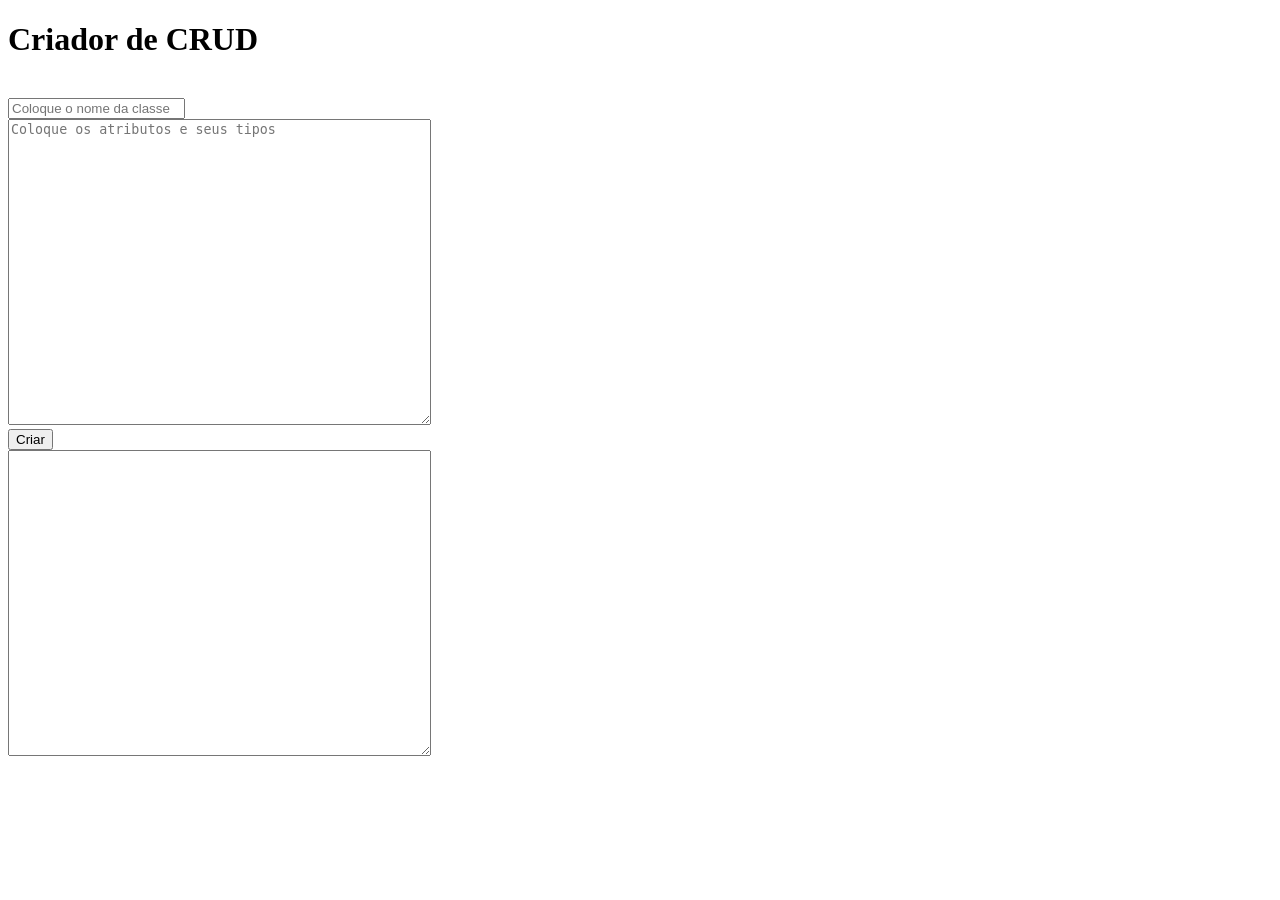
==== CRUDCreator.html @ 445080f7 "2026" ====
<!DOCTYPE html>
<html lang='pt-BR'>

<head>
    <meta charset='UTF-8'>
    <meta name='viewport' content='width=device-width, initial-scale=1.0'>
    <title>CRUD Creator</title>
</head>

<body>
    <h1>Criador de CRUD</h1><br>
    <input type='text' id='nomeClasse' placeholder='Coloque o nome da classe'><br>
    <textarea cols='50' rows='20' type='text' id='inputAtributos'
        placeholder='Coloque os atributos e seus tipos'></textarea><br>
    <button onclick='criar()'>Criar</button><br>
    <textarea cols='50' rows='20' type='text' id='saida' readonly='true'></textarea>
    <script>
        function criar() {
            let nome = document.getElementById('nomeClasse').value;
            let atributos = document.getElementById('inputAtributos').value.split('\n');
            for (let i = 0; i < atributos.length; i++) {
                atributos[i] = atributos[i].split(';');
            }
            let referencial = atributos[0][1];
            let string = "<!DOCTYPE html>\n" +
                "<html lang='en'>\n" +
                "<head>\n" +
                "<meta charset='UTF-8'>\n" +
                "<meta name='viewport' content='width=device-width, initial-scale=1.0'>\n" +
                "<title>CRUD " + nome + "</title>\n" +
                "</head>\n" +
                "<body>\n" +
                "<label for='inputReferencia'>"+atributos[0][1]+":(É invariavel, se errar, exclua e crie outro elemento)</label> <br>\n";
if(atributos[0][0]=="number"){
    string+="<input type='number' id='inputReferencia'>\n"
}else if(atributos[0][0]=="text"){
   string+="<input type='text' id='inputReferencia'>\n" 
} else{
                alert("erro, coloque number ou text para o referencial")
                return
}
string+="<input type='button' value='Procure' id='btProcure' onclick='procure()' style='display:inline;'>\n" +
                "<input type='button' value='Inserir' id='btInserir' onclick='inserir()' style='display:none;'>\n" +
                "<input type='button' value='Alterar' id='btAlterar' onclick='alterar()' style='display:none;'>\n" +
                "<input type='button' value='Excluir' id='btExcluir' onclick='excluir()' style='display:none;'>\n" +
                "<input type = 'button' value = 'Voltar' id = 'btVoltar' onclick = 'voltar()' style = 'display:none;' >\n" +

                "<br><br>\n" +

                "<label for='input"

            for (let i = 1; i < atributos.length - 1; i++) {
                string += atributos[i][1] + "'>" + atributos[i][1] + ":</label>\n" +
                    "<input type='" + atributos[i][0] + "' id='input" + atributos[i][1] + "' readonly='true'>\n" +
                    "<br>\n" +
                    "<label for='input"
            }

            string += atributos[atributos.length - 1][1] + "'>" + atributos[atributos.length - 1][1] + ":</label>\n" +
                "<input type='" + atributos[atributos.length - 1][0] + "' id='input" + atributos[atributos.length - 1][1] + "' readonly='true'>\n" +
                "<br>\n" +
                "<br><br>\n" +
                "<div id='divAviso' style='background-color: antiquewhite;'></div>\n" +
                "<br>\n" +
                "<input type='button' value='Salvar' id='btSalvar' onclick='salvar()' style='display:none;'>\n" +
                "<input type='button' value='Cancelar' id='btCancelar' onclick='cancelarOperacao()' style='display:none;'>\n" +
                "<br><br>\n" +

                "<div id='outputSaida' style='background-color: aqua;'>...</div>\n" +

                "<script>\n" +
                "class " + nome + "{\n" +
                "constructor(";
            for (let i = 0; i < atributos.length - 1; i++) {
                string += atributos[i][1] + ", ";
            }
            string += atributos[atributos.length - 1][1] + "){\n";
            for (let i = 0; i < atributos.length; i++) {
                string += "this." + atributos[i][1] + " = " + atributos[i][1] + ";\n";
            }
            string += "}\n" +
                "}\n" +
                "<\/script>\n" +
                "<script>\n" +
                "let lista = [];\n" +
                "let alterado = null;\n" +


                "function procure() {\n";
            if (atributos[0][0] == "number") {
                string += "let " + referencial + " = parseFloat(document.getElementById('inputReferencia').value);\n"
            } else if (atributos[0][0] == "text") {
                string += "let " + referencial + " = document.getElementById('inputReferencia').value;\n"
            } else {
                alert("erro, coloque number ou strings para o referencial");
                return
            }
            string += "let item = null;\n" +
                "if ("
            if (atributos[0][0] == "number") {
                string += "isNaN(" + referencial + ")) {\n"
            } else if (atributos[0][0] == "text") {
                string += referencial + " == '') {\n"
            }
            string += "alert('coloque uma referencia');\n" +
                "return\n" +
                "}\n" +
                "document.getElementById('inputReferencia').readOnly = true;\n" +
                "for (let i = 0; i < lista.length; i++) {\n" +
                "if (lista[i]." + referencial + " == " + referencial + ") {\n" +
                "item = lista[i];\n";
            for (let i = 1; i < atributos.length; i++) {
                string += "document.getElementById('input" + atributos[i][1] + "').value = item." + atributos[i][1] + ";\n";
            }

            string += "document.getElementById('divAviso').innerHTML = 'Produto encontrado, clique Alterar para alterar';\n" +
                "document.getElementById('btAlterar').style.display = 'inline';\n" +
                "document.getElementById('btExcluir').style.display = 'inline';\n" +
                "break\n" +
                "}\n" +

                "}\n" +
                "if (item == null) {\n" +
                "document.getElementById('divAviso').innerHTML = 'Produto nao encontrado, clique inserir para adicionar';\n" +
                "document.getElementById('btInserir').style.display = 'inline';\n" +

                "}\n" +

                "item = null;\n" +
                "document.getElementById('btProcure').style.display = 'none';\n";
            for (let i = 1; i < atributos.length; i++) {
                string += "document.getElementById('input" + atributos[i][1] + "').readOnly = false;\n";
            }
            string += "document.getElementById('btVoltar').style.display = 'inline';\n" +


                "}\n" +

                "function inserir() {\n" +
                "let referencial = document.getElementById('inputReferencia').value;\n";



            for (let i = 1; i < atributos.length; i++) {
                if (atributos[i][0] == "number") {
                    string += "let a" + i + "C = parseFloat(document.getElementById('input" + atributos[i][1] + "').value);\n"
                } else if (atributos[i][0] == "text") {
                    string += "let a" + i + "C = document.getElementById('input" + atributos[i][1] + "').value;\n"
                } else {
                    alert("erro, coloque number ou text todos os atributos");
                    return
                }
            }
            string += "if ("
            if (atributos[0][0] == "number") {
                string += " isNaN(referencial) ||"
            } else if (atributos[0][0] == "text") {
                string += " referencial == '' ||"
            } else {
                alert("erro, coloque number ou text para o referencial")
                return
            }
            for (let i = 1; i < atributos.length - 1; i++) {
                if (atributos[i][0] == "number") {
                    string += " isNaN(a" + i + "C) ||"
                } else if (atributos[i][0] == "text") {
                    string += " a" + i + "C == '' ||"
                } else {
                    alert("erro, coloque tipo para todos os paramentros")
                    return
                }
            }
            if (atributos[atributos.length - 1][0] == "number") {
                string += " isNaN(a" + (atributos.length - 1) + "C)){\n"
            } else if (atributos[atributos.length - 1][0] == "text") {
                string += " a" + (atributos.length - 1) + "C == ''){\n"
            } else {
                alert("erro, coloque tipo para todos os paramentros")
                return
            }
            string += "alert('insira todos os parametros');\n" +
                "return\n" +
                "}\n" +
                "fInserir(referencial,"
            for (let i = 1; i < atributos.length; i++) {
                string += " a" + i + "C,"
            }
            string += " lista)\n" +
                "document.getElementById('divAviso').innerHTML = 'Produto adicionado';\n" +
                "exibirLista(lista);\n" +
                "zerar();\n" +
                "document.getElementById('btVoltar').style.display = 'none';\n" +

                "}\n" +
                "function fInserir(referencial,"
            for (let i = 1; i < atributos.length; i++) {
                string += " a" + i + "C,"
            }
            string += " lista) {\n" +
                "let itens = new " + nome + "(referencial,"
            for (let i = 1; i < atributos.length; i++) {
                string += " a" + i + "C,"
            }
            string += ");\n" +
                "lista.push(itens);\n" +

                "}\n" +

                "function exibirLista(lista) {\n" +
                "let string = '';\n" +
                "document.getElementById('outputSaida').innerHTML = '';\n" +
                "for (let i = 0; i < lista.length; i++) {\n" +
                "string += lista[i]." + referencial + " + ' // ' + ";
            for (let i = 1; i < atributos.length; i++) {
                string += " lista[i]." + atributos[i][1] + " + ' ' +"
            }
            string += "'<br>'; \n" +
                "}\n" +
                "document.getElementById('outputSaida').innerHTML = string;\n" +
                "}\n" +

                "function alterar() {\n" +
                "let referencial = document.getElementById('inputReferencia').value;\n"
            for (let i = 1; i < atributos.length; i++) {
                if (atributos[i][0] == "number") {
                    string += "let a" + i + "C = parseFloat(document.getElementById('input" + atributos[i][1] + "').value);\n"
                } else if (atributos[i][0] == "text") {
                    string += "let a" + i + "C = document.getElementById('input" + atributos[i][1] + "').value;\n"
                } else {
                    alert("erro, coloque number ou strings todos os atributos");
                    return
                }
            }
            string += "if("
            for (let i = 1; i < atributos.length - 1; i++) {
                if (atributos[i][0] == "number") {
                    string += " isNaN(a" + i + "C) ||"
                } else if (atributos[i][0] == "text") {
                    string += " a" + i + "C == '' ||"
                } else {
                    alert("erro, coloque tipo para todos os paramentros")
                    return
                }
            }
            if (atributos[atributos.length - 1][0] == "number") {
                string += " isNaN(a" + (atributos.length - 1) + "C) ) {\n";
            } else if (atributos[atributos.length - 1][0] == "text") {
                string += " a" + (atributos.length - 1) + "C == '') {\n";
            } else {
                alert("erro, coloque tipo para todos os paramentros")
                return
            }
            string += "alert('insira todos os parametros');\n" +
                "return\n" +
                "}\n" +
                "for (let i = 0; i < lista.length; i++) {\n" +
                "if (referencial == lista[i]." + referencial + ") {\n" +
                "let itemQuestao = lista[i];\n"
            for (let i = 1; i < atributos.length; i++) {
                string += "itemQuestao." + atributos[i][1] + " = a" + i + "C;\n";
            }

            string += "break\n" +
                "}\n" +
                "}\n" +
                "exibirLista(lista);\n" +
                "zerar();\n" +
                "document.getElementById('btVoltar').style.display = 'none';\n" +
                "document.getElementById('divAviso').innerHTML = 'Produto Alterado';\n" +

                "}\n" +

                "function zerar() {\n";
            for (let i = 1; i < atributos.length; i++) {
                string += "document.getElementById('input" + atributos[i][1] + "').readOnly = true;\n" +
                    "document.getElementById('input" + atributos[i][1] + "').value = '';\n";
            }


            string += "document.getElementById('inputReferencia').readOnly = false;\n" +
                "document.getElementById('inputReferencia').value = '';\n" +
                "document.getElementById('btProcure').style.display = 'inline';\n" +
                "document.getElementById('btExcluir').style.display = 'none';\n" +
                "document.getElementById('btAlterar').style.display = 'none';\n" +
                "document.getElementById('btInserir').style.display = 'none';\n" +


                "}\n" +

                "function excluir() {\n" +
                "let referencial = document.getElementById('inputReferencia').value;\n" +
                "lista = fExcluir(referencial, lista);\n" +
                "exibirLista(lista);\n" +
                "zerar();\n" +
                "document.getElementById('btVoltar').style.display = 'inline';\n" +
                "document.getElementById('divAviso').innerHTML = 'Produto EXCLUIDO, clique VOLTAR para desfazer';\n" +
                "document.getElementById('btVoltar').value = 'Desfazer';\n" +

                "}\n" +
                "function fExcluir(referencial, lista) {\n" +
                "let newlista = [];\n" +
                "for (let i = 0; i < lista.length; i++) {\n" +
                "if (lista[i]." + referencial + " != referencial) {\n" +
                "newlista.push(lista[i]);\n" +
                "} else {\n" +
                "alterado = lista[i];\n" +
                "}\n" +
                "}\n" +
                "return newlista;\n" +
                "}\n" +

                "function voltar() {\n" +
                "if(alterado != null){\n" +
                "fInserir(";
            for (let i = 0; i < atributos.length; i++) {
                string += " alterado." + atributos[i][1] + ",";
            }

            string += " lista);\n" +
                "document.getElementById('divAviso').innerHTML = 'Produto reenserido';\n" +

                "}\n" +
                "exibirLista(lista);\n" +
                "zerar();\n" +
                "document.getElementById('btVoltar').style.display = 'none';\n" +
                "document.getElementById('btVoltar').value = 'Voltar';\n" +

                "alterado = null;\n" +
                "}\n" +
                "<\/script>\n" +
                "<\/body>\n" +
                "<\/html>\n";
            document.getElementById("saida").value = string;
        }
    </script>
</body>

</html>
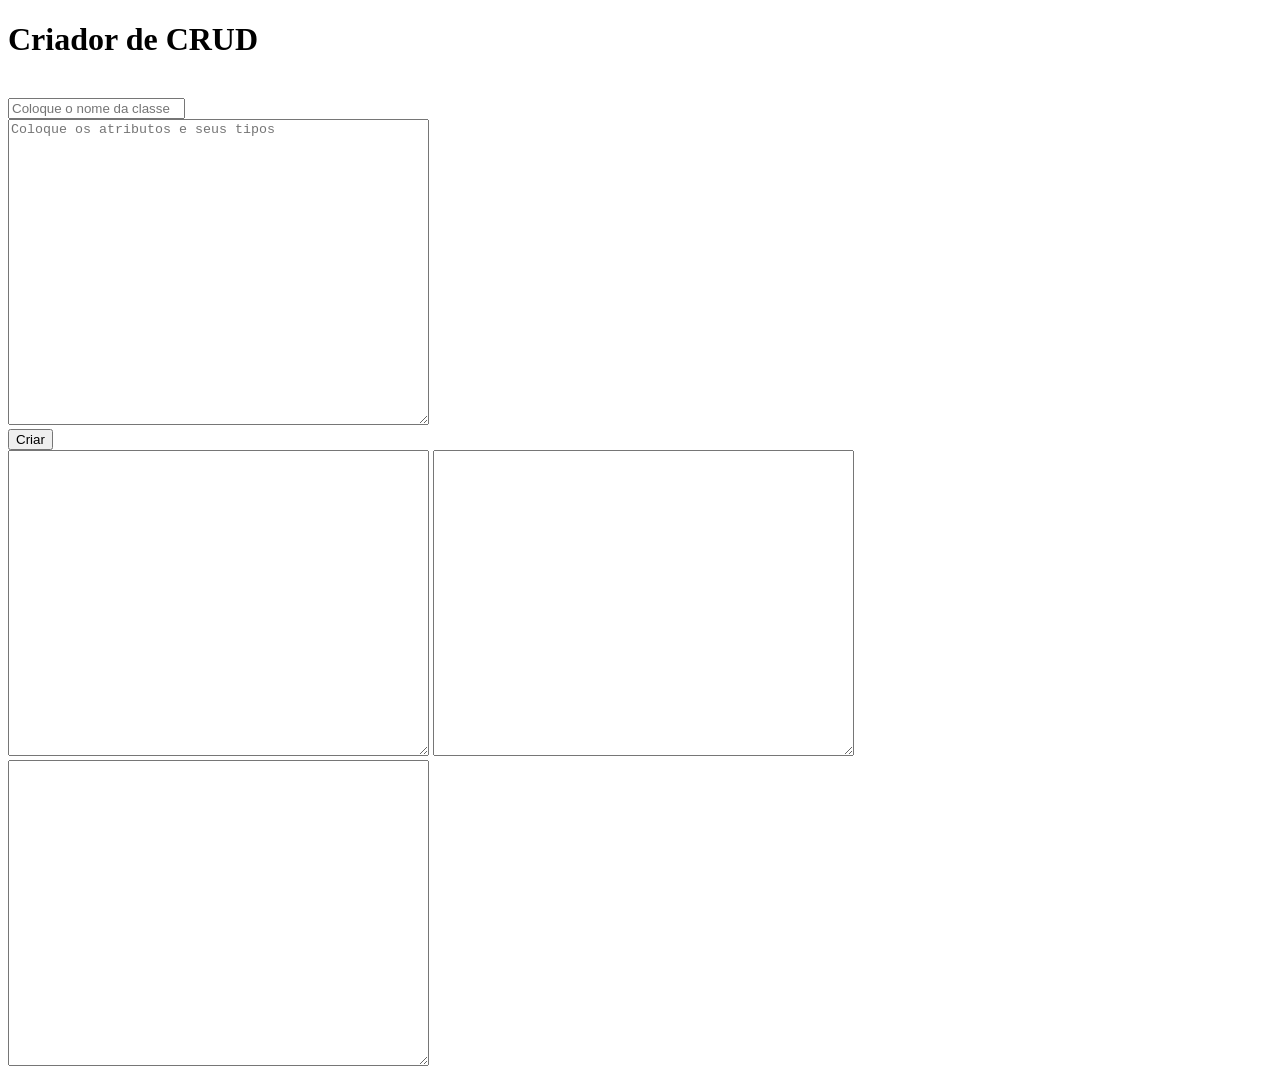
==== commit c60e16a3: "2026" ====
--- a/CRUDCreator.html
+++ b/CRUDCreator.html
@@ -13,7 +13,10 @@
     <textarea cols='50' rows='20' type='text' id='inputAtributos'
         placeholder='Coloque os atributos e seus tipos'></textarea><br>
     <button onclick='criar()'>Criar</button><br>
-    <textarea cols='50' rows='20' type='text' id='saida' readonly='true'></textarea>
+    <textarea cols='50' rows='20' type='text' id='saidaHTML' readonly='true'></textarea>
+    <textarea cols='50' rows='20' type='text' id='saidaControle' readonly='true'></textarea>
+    <textarea cols='50' rows='20' type='text' id='saidaClasse' readonly='true'></textarea>
+
     <script>
         function criar() {
             let nome = document.getElementById('nomeClasse').value;
@@ -22,7 +25,8 @@
                 atributos[i] = atributos[i].split(';');
             }
             let referencial = atributos[0][1];
-            let string = "<!DOCTYPE html>\n" +
+            //parte HTML
+            let HTML = "<!DOCTYPE html>\n" +
                 "<html lang='en'>\n" +
                 "<head>\n" +
                 "<meta charset='UTF-8'>\n" +
@@ -30,35 +34,29 @@
                 "<title>CRUD " + nome + "</title>\n" +
                 "</head>\n" +
                 "<body>\n" +
-                "<label for='inputReferencia'>"+atributos[0][1]+":(É invariavel, se errar, exclua e crie outro elemento)</label> <br>\n";
-if(atributos[0][0]=="number"){
-    string+="<input type='number' id='inputReferencia'>\n"
-}else if(atributos[0][0]=="text"){
-   string+="<input type='text' id='inputReferencia'>\n" 
-} else{
+                "<label for='inputReferencia'>" + atributos[0][1] + ":(É invariavel, se errar, exclua e crie outro elemento)</label> <br>\n";
+            if (atributos[0][0] == "number") {
+                HTML += "<input type='number' id='inputReferencia'>\n"
+            } else if (atributos[0][0] == "text") {
+                HTML += "<input type='text' id='inputReferencia'>\n"
+            } else {
                 alert("erro, coloque number ou text para o referencial")
                 return
-}
-string+="<input type='button' value='Procure' id='btProcure' onclick='procure()' style='display:inline;'>\n" +
+            }
+            HTML += "<input type='button' value='Procure' id='btProcure' onclick='procure()' style='display:inline;'>\n" +
                 "<input type='button' value='Inserir' id='btInserir' onclick='inserir()' style='display:none;'>\n" +
                 "<input type='button' value='Alterar' id='btAlterar' onclick='alterar()' style='display:none;'>\n" +
                 "<input type='button' value='Excluir' id='btExcluir' onclick='excluir()' style='display:none;'>\n" +
                 "<input type = 'button' value = 'Voltar' id = 'btVoltar' onclick = 'voltar()' style = 'display:none;' >\n" +
 
-                "<br><br>\n" +
-
-                "<label for='input"
-
-            for (let i = 1; i < atributos.length - 1; i++) {
-                string += atributos[i][1] + "'>" + atributos[i][1] + ":</label>\n" +
+                "<br><br>\n"
+
+            for (let i = 1; i < atributos.length; i++) {
+                HTML += "<label for='input" + atributos[i][1] + "'>" + atributos[i][1] + ":</label>\n" +
                     "<input type='" + atributos[i][0] + "' id='input" + atributos[i][1] + "' readonly='true'>\n" +
-                    "<br>\n" +
-                    "<label for='input"
-            }
-
-            string += atributos[atributos.length - 1][1] + "'>" + atributos[atributos.length - 1][1] + ":</label>\n" +
-                "<input type='" + atributos[atributos.length - 1][0] + "' id='input" + atributos[atributos.length - 1][1] + "' readonly='true'>\n" +
-                "<br>\n" +
+                    "<br>\n"
+            }
+            HTML += "<br>\n" +
                 "<br><br>\n" +
                 "<div id='divAviso' style='background-color: antiquewhite;'></div>\n" +
                 "<br>\n" +
@@ -67,22 +65,28 @@
                 "<br><br>\n" +
 
                 "<div id='outputSaida' style='background-color: aqua;'>...</div>\n" +
-
-                "<script>\n" +
-                "class " + nome + "{\n" +
+                "<input type='button' value='Persistir' id='btPersisitir' onclick='prepararESalvarCSV()'>\n" +
+                "<input type='button' value='Recuperar' id='btRecuperar' onclick='abrirArquivoSalvoEmLocalPermanente()'>\n" +
+                "<script" +
+                " src='./classe" + nome + ".js'" +
+                "><\/script>\n" +
+                "<script" +
+                " src='./controle" + nome + ".js'" +
+                "><\/script>\n" +
+                "<\/body>\n" +
+                "<\/html>\n";
+
+            //parte classe 
+            let classe = "class " + nome + "{\n" +
                 "constructor(";
-            for (let i = 0; i < atributos.length - 1; i++) {
-                string += atributos[i][1] + ", ";
-            }
-            string += atributos[atributos.length - 1][1] + "){\n";
+            classe += atributos.map(a => a[1]).join(", ") + "){\n";
             for (let i = 0; i < atributos.length; i++) {
-                string += "this." + atributos[i][1] + " = " + atributos[i][1] + ";\n";
-            }
-            string += "}\n" +
-                "}\n" +
-                "<\/script>\n" +
-                "<script>\n" +
-                "let lista = [];\n" +
+                classe += "this." + atributos[i][1] + " = " + atributos[i][1] + ";\n";
+            }
+            classe += "}\n" +
+                "}\n"
+            //parte controle
+            let string = "let lista = [];\n" +
                 "let alterado = null;\n" +
 
 
@@ -123,7 +127,6 @@
                 "if (item == null) {\n" +
                 "document.getElementById('divAviso').innerHTML = 'Produto nao encontrado, clique inserir para adicionar';\n" +
                 "document.getElementById('btInserir').style.display = 'inline';\n" +
-
                 "}\n" +
 
                 "item = null;\n" +
@@ -151,37 +154,33 @@
                     return
                 }
             }
-            string += "if ("
+            let condicoes = [];
+
             if (atributos[0][0] == "number") {
-                string += " isNaN(referencial) ||"
+                condicoes.push("referencial == '' || isNaN(referencial)");
             } else if (atributos[0][0] == "text") {
-                string += " referencial == '' ||"
+                condicoes.push("referencial == ''");
             } else {
-                alert("erro, coloque number ou text para o referencial")
-                return
-            }
-            for (let i = 1; i < atributos.length - 1; i++) {
+                alert("erro, coloque number ou text para o referencial");
+                return;
+            }
+
+            for (let i = 1; i < atributos.length; i++) {
                 if (atributos[i][0] == "number") {
-                    string += " isNaN(a" + i + "C) ||"
+                    condicoes.push("isNaN(a" + i + "C)");
                 } else if (atributos[i][0] == "text") {
-                    string += " a" + i + "C == '' ||"
+                    condicoes.push("a" + i + "C == ''");
                 } else {
-                    alert("erro, coloque tipo para todos os paramentros")
-                    return
+                    alert("erro, coloque tipo para todos os parametros");
+                    return;
                 }
             }
-            if (atributos[atributos.length - 1][0] == "number") {
-                string += " isNaN(a" + (atributos.length - 1) + "C)){\n"
-            } else if (atributos[atributos.length - 1][0] == "text") {
-                string += " a" + (atributos.length - 1) + "C == ''){\n"
-            } else {
-                alert("erro, coloque tipo para todos os paramentros")
-                return
-            }
-            string += "alert('insira todos os parametros');\n" +
-                "return\n" +
-                "}\n" +
-                "fInserir(referencial,"
+
+            string += "if (" + condicoes.join(" || ") + ") {\n" +
+                "alert('insira todos os parametros');\n" +
+                "return;\n" +
+                "}\n" +
+                "fInserir(referencial,";
             for (let i = 1; i < atributos.length; i++) {
                 string += " a" + i + "C,"
             }
@@ -205,16 +204,15 @@
                 "lista.push(itens);\n" +
 
                 "}\n" +
-
                 "function exibirLista(lista) {\n" +
                 "let string = '';\n" +
                 "document.getElementById('outputSaida').innerHTML = '';\n" +
-                "for (let i = 0; i < lista.length; i++) {\n" +
-                "string += lista[i]." + referencial + " + ' // ' + ";
-            for (let i = 1; i < atributos.length; i++) {
-                string += " lista[i]." + atributos[i][1] + " + ' ' +"
-            }
-            string += "'<br>'; \n" +
+                "for (let i = 0; i < lista.length; i++) {\n"
+            string += "string += " +
+                atributos.map(a =>
+                    "'" + a[1] + ": ' + lista[i]." + a[1] + " + ' <br> '"
+                ).join(" + ") +
+                " + '-----------------------------------------------------------------------------<br>';\n" +
                 "}\n" +
                 "document.getElementById('outputSaida').innerHTML = string;\n" +
                 "}\n" +
@@ -231,29 +229,26 @@
                     return
                 }
             }
-            string += "if("
-            for (let i = 1; i < atributos.length - 1; i++) {
-                if (atributos[i][0] == "number") {
-                    string += " isNaN(a" + i + "C) ||"
-                } else if (atributos[i][0] == "text") {
-                    string += " a" + i + "C == '' ||"
-                } else {
-                    alert("erro, coloque tipo para todos os paramentros")
-                    return
+            if (atributos.length > 1) {
+                let condicoesAlterar = [];
+
+                for (let i = 1; i < atributos.length; i++) {
+                    if (atributos[i][0] == "number") {
+                        condicoesAlterar.push("isNaN(a" + i + "C)");
+                    } else if (atributos[i][0] == "text") {
+                        condicoesAlterar.push("a" + i + "C == ''");
+                    } else {
+                        alert("erro, coloque tipo para todos os parametros");
+                        return;
+                    }
                 }
-            }
-            if (atributos[atributos.length - 1][0] == "number") {
-                string += " isNaN(a" + (atributos.length - 1) + "C) ) {\n";
-            } else if (atributos[atributos.length - 1][0] == "text") {
-                string += " a" + (atributos.length - 1) + "C == '') {\n";
-            } else {
-                alert("erro, coloque tipo para todos os paramentros")
-                return
-            }
-            string += "alert('insira todos os parametros');\n" +
-                "return\n" +
-                "}\n" +
-                "for (let i = 0; i < lista.length; i++) {\n" +
+
+                string += "if (" + condicoesAlterar.join(" || ") + ") {\n" +
+                    "alert('insira todos os parametros');\n" +
+                    "return;\n" +
+                    "}\n";
+            }
+            string += "for (let i = 0; i < lista.length; i++) {\n" +
                 "if (referencial == lista[i]." + referencial + ") {\n" +
                 "let itemQuestao = lista[i];\n"
             for (let i = 1; i < atributos.length; i++) {
@@ -288,7 +283,19 @@
                 "}\n" +
 
                 "function excluir() {\n" +
-                "let referencial = document.getElementById('inputReferencia').value;\n" +
+                "let referencial = document.getElementById('inputReferencia').value;\n";
+            if (atributos[0][0] == "number") {
+                string += "if (referencial == '' || isNaN(referencial)) {\n";
+            } else if (atributos[0][0] == "text") {
+                string += "if (referencial == '') {\n";
+            } else {
+                alert("erro, coloque number ou text para o referencial");
+                return;
+            }
+
+            string += "alert('coloque uma referencia valida');\n" +
+                "return;\n" +
+                "}\n" +
                 "lista = fExcluir(referencial, lista);\n" +
                 "exibirLista(lista);\n" +
                 "zerar();\n" +
@@ -327,10 +334,81 @@
 
                 "alterado = null;\n" +
                 "}\n" +
-                "<\/script>\n" +
-                "<\/body>\n" +
-                "<\/html>\n";
-            document.getElementById("saida").value = string;
+                "function persistirEmLocalPermanente(arquivoDestino, conteudo) {\n" +
+                "const blob = new Blob([conteudo], { type: 'text/plain' }); \n" +
+                "const link = document.createElement('a');\n" +
+                "link.href = URL.createObjectURL(blob);\n" +
+                "link.download = arquivoDestino;\n" +
+                "link.click();\n" +
+                "URL.revokeObjectURL(link.href);\n" +
+                "}\n" +
+
+                "function abrirArquivoSalvoEmLocalPermanente() {\n" +
+
+                "const input = document.createElement('input');\n" +
+                "input.type = 'file';\n" +
+                "input.accept = '.csv';\n" +
+                "input.onchange = function (event) {\n" +
+                "const arquivo = event.target.files[0];\n" +
+                "if (arquivo) {\n" +
+                "converterDeCSVparaListaObjeto(arquivo);\n" +
+                "}\n" +
+                "};\n" +
+                "input.click();\n" +
+                "}\n" +
+
+                "function prepararESalvarCSV() {\n" +
+                "let nomeDoArquivoDestino = '" + nome + ".csv';\n" +
+                "let textoCSV = '';\n" +
+                "for (let i = 0; i < lista.length; i++) {\n" +
+                "const linha = lista[i];\n" +
+                "textoCSV +=  linha."
+            let arrayAux = [];
+            for (let i = 0; i < atributos.length; i++) {
+                arrayAux.push(atributos[i][1]);
+            }
+            arrayAux = arrayAux.join("+ ';' + linha.");
+            string += arrayAux
+            string += " + '\\n';\n" +
+                "}\n" +
+                "persistirEmLocalPermanente(nomeDoArquivoDestino, textoCSV);\n" +
+                "}\n" +
+
+                "function converterDeCSVparaListaObjeto(arquivo) {\n" +
+                "const leitor = new FileReader();\n" +
+                "leitor.onload = function (e) {\n" +
+                "const conteudo = e.target.result; \n" +
+                "const linhas = conteudo.split('\n');\n" +
+                "lista = [];\n" +
+
+                "for (let i = 0; i < linhas.length; i++) {\n" +
+                "const linha = linhas[i].trim();\n" +
+                "if (linha) {\n" +
+                "const dados = linha.split(';');\n" +
+                "let novo" + nome + " = new " + nome + "(\n"
+            for (let i = 0; i < atributos.length; i++) {
+                if (atributos[i][0] == "number") {
+                    string += "parseFloat(dados[" + i + "]),\n"
+                } else if (atributos[i][0] == "text") {
+                    string += "dados[" + i + "],\n"
+                } else {
+                    alert('coloque "number" ou "text" para todos os atributos');
+                    return;
+                }
+            }
+            string += ");\n" +
+                "lista.push(novo" + nome + ");\n" +
+                "}\n" +
+                "}\n" +
+                "exibirLista(lista);\n" +
+                "document.getElementById('divAviso').innerHTML = 'Arquivo carregado com sucesso!';\n" +
+                "};\n" +
+                "leitor.readAsText(arquivo);\n" +
+                "}\n"
+            document.getElementById("saidaControle").value = string;
+            document.getElementById("saidaHTML").value = HTML;
+            document.getElementById("saidaClasse").value = classe;
+
         }
     </script>
 </body>
